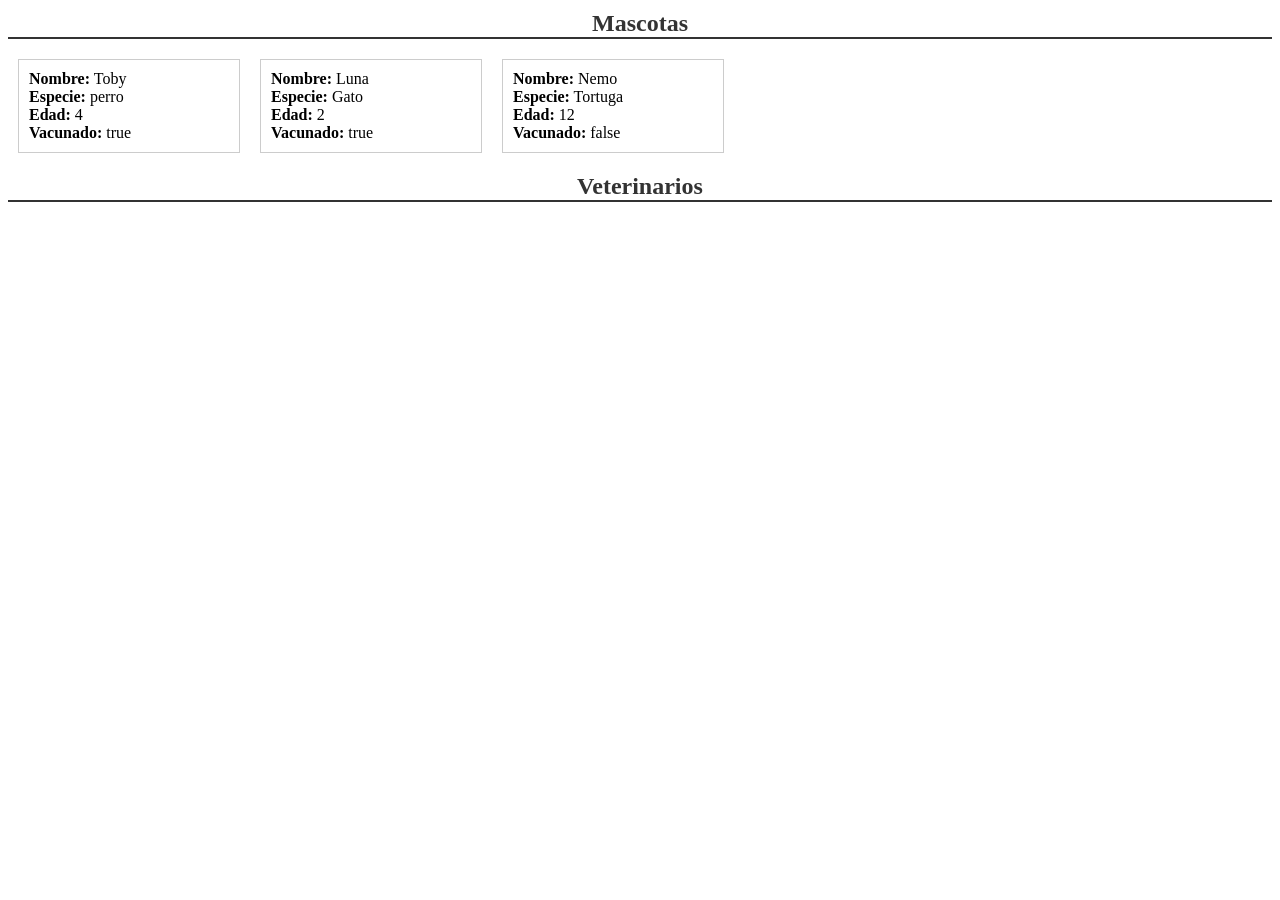
==== ejemplosClase/ejercicio_20/ejemplosClase/02/index.html @ 4e28c51a "2026-11-23" ====
<!DOCTYPE html>
<html lang="en">

<head>
    <meta charset="UTF-8">
    <meta name="viewport" content="width=device-width, initial-scale=1.0">
    <title>Document</title>
    <link rel="stylesheet" href="main.css">
</head>

<body>
    <div id="salida">

    </div>
    <script src="app.js"></script>
</body>

</html>
---- ejemplosClase/ejercicio_20/ejemplosClase/02/main.css ----
/*
Estilos para la aplicación
*/

/* Estilos para las cabeceras */
h2 {
    color: #333;
    font-size: 1.5em;
    margin: 10px 0;
    text-align: center;
    border-bottom: 2px solid #333;
}


/* estilos para las fichas de mascotas */
.mascota {
    border: 1px solid #ccc;
    padding: 10px;
    margin: 10px;
    min-width: 200px;
    display: inline-block;
}

.mascota>li{
    list-style: none;

}

.mascota>li>span{
    font-weight: bold;
}
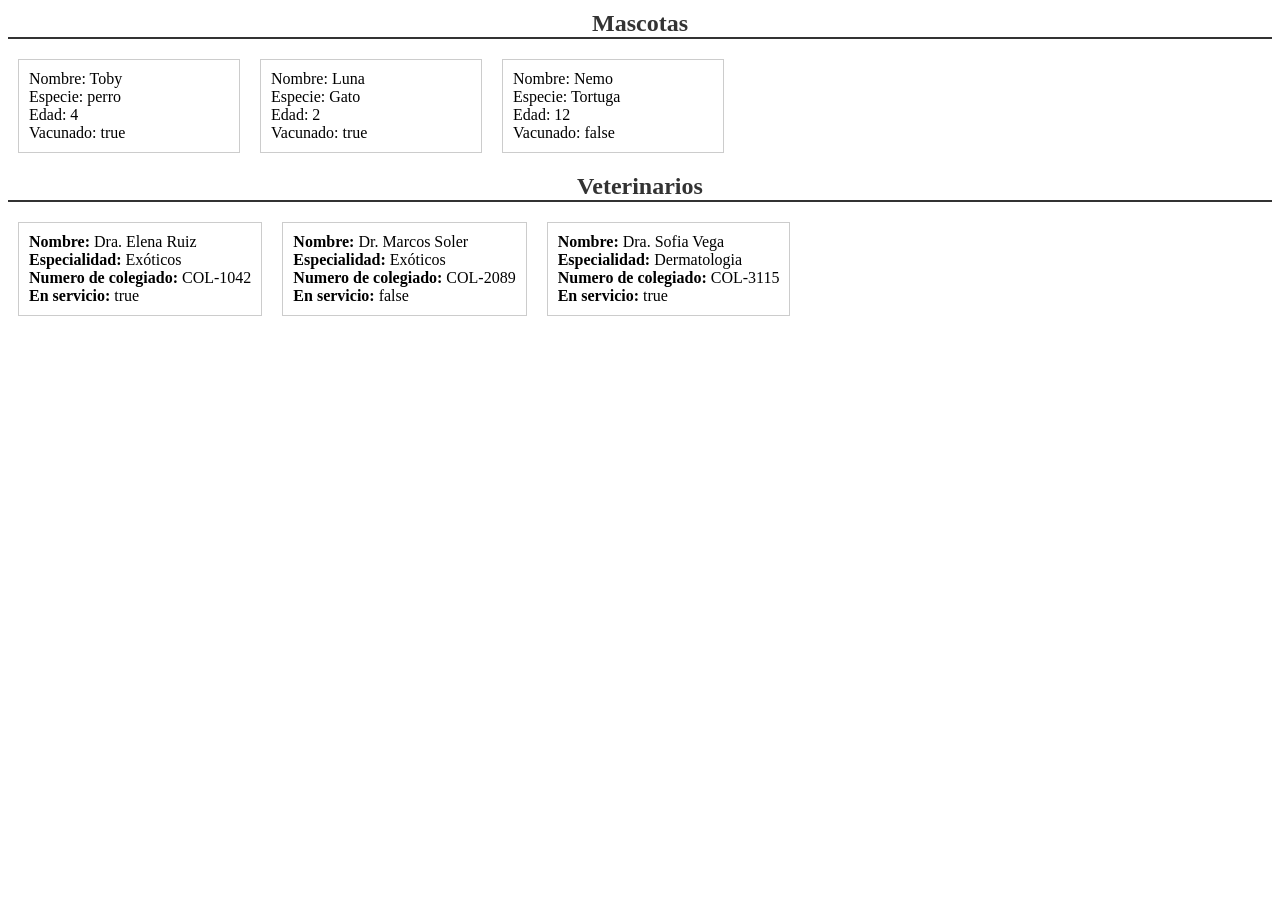
==== commit 0577e3be: "2026-11-23" ====
--- a/ejemplosClase/ejercicio_20/ejemplosClase/02/index.html
+++ b/ejemplosClase/ejercicio_20/ejemplosClase/02/index.html
@@ -9,6 +9,21 @@
 </head>
 
 <body>
+    <template id="plantillaCampo">
+        <li>
+            <span class="label">--</span>
+            <span class="value">--</span>
+        </li>
+    </template>
+
+    <template id="plantillaVeterinario">
+        <ul class="veterinario">
+            <li><span class="label">Nombre: </span><span class="value"></span></li>
+            <li><span class="label">Especialidad: </span><span class="value"></span></li>
+            <li><span class="label">Numero de colegiado: </span><span class="value"></span></li>
+            <li><span class="label">En servicio: </span><span class="value"></span></li>
+    </template>
+
     <div id="salida">
 
     </div>
--- a/ejemplosClase/ejercicio_20/ejemplosClase/02/main.css
+++ b/ejemplosClase/ejercicio_20/ejemplosClase/02/main.css
@@ -13,7 +13,7 @@
 
 
 /* estilos para las fichas de mascotas */
-.mascota {
+.mascota, .veterinario {
     border: 1px solid #ccc;
     padding: 10px;
     margin: 10px;
@@ -21,11 +21,16 @@
     display: inline-block;
 }
 
-.mascota>li{
+.mascota>li,.veterinario>li{
     list-style: none;
 
 }
 
-.mascota>li>span{
+.mascota>li>span.label,.veterinario>li>span.label {
     font-weight: bold;
 }
+
+.veterinario1>li>span{
+    font-weight: bold;
+}
+
